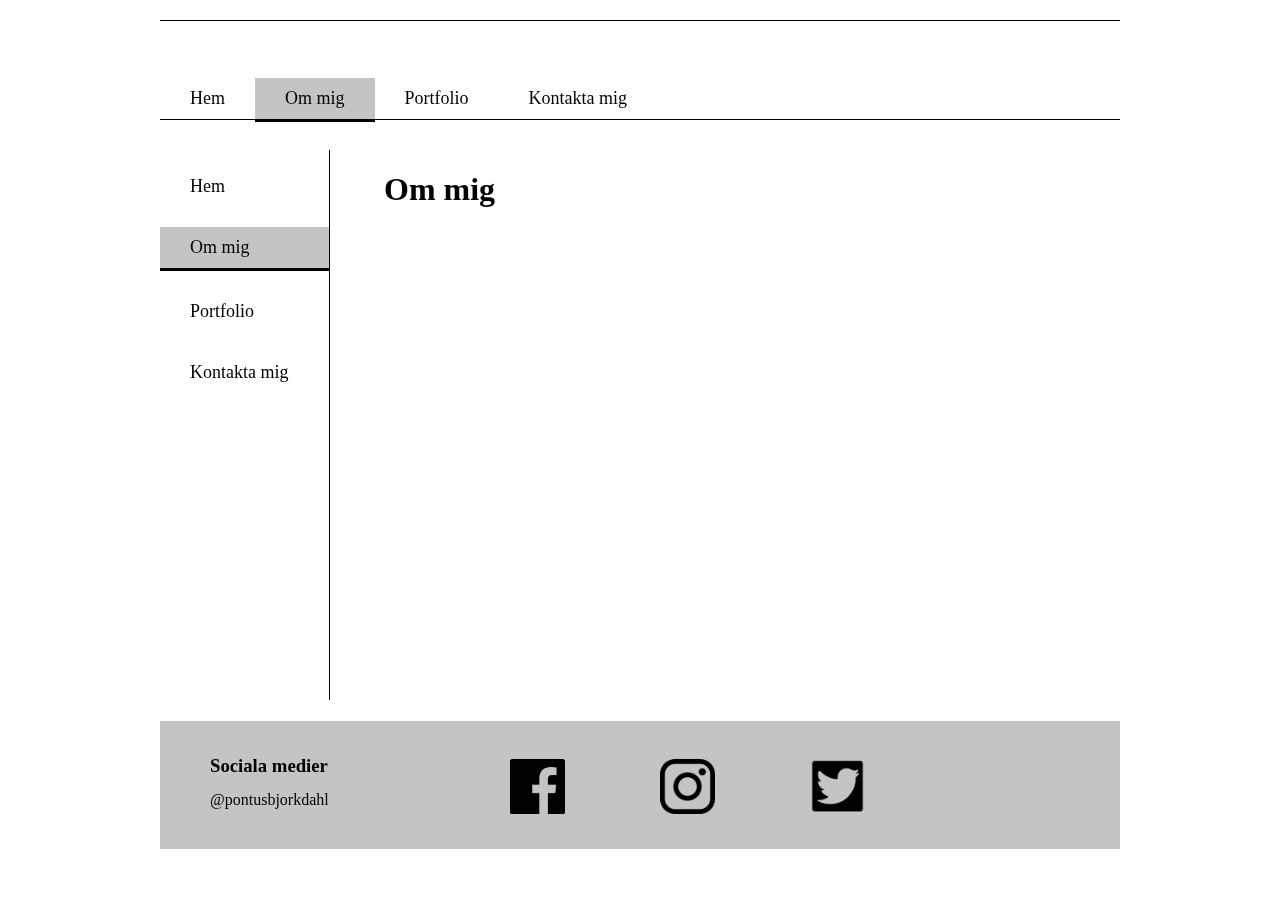
==== ommig.html @ 3f5e94e2 "första commit" ====
<!DOCTYPE html>
<html lang="en">
<head>
    <meta charset="UTF-8">
    <meta http-equiv="X-UA-Compatible" content="IE=edge">
    <meta name="viewport" content="width=device-width, initial-scale=1.0">
    <title>Profilsida</title>
    <link rel="stylesheet" href="css/style.css">
</head>
<body>

    <div id="container">  <!--wrapper -->

        <header id="header">
            <nav id="main-nav" class="navigation">
                <ul>
                    <li><a href="index.html">Hem</a></li>
                    <li><a href="ommig.html" class="selected">Om mig</a></li>
                    <li><a href="portfolio.html">Portfolio</a></li>
                    <li><a href="kontakt.html">Kontakta mig</a></li>
                </ul> 
            </nav>
        </header>

        <div id="content">
            
            <aside id="sidebar">
                <nav id="side-nav" class="navigation">
                <ul>
                    <li><a href="index.html">Hem</a></li>
                    <li><a href="ommig.html" class="selected">Om mig</a></li>
                    <li><a href="portfolio.html">Portfolio</a></li>
                    <li><a href="kontakt.html">Kontakta mig</a></li>
                </ul>
                </nav>
            </aside>

            <main id="main-content">
                <h1>Om mig</h1>
            </main>
        </div>

            
        <footer id="footer">
            <h3 id="sociala-medier">Sociala medier</h3>
            <p id="hashtag">@pontusbjorkdahl</p>
            <a href="https://www.facebook.com/pontus.bjorkdahl.5"><img src="img/unnamed.png" alt="" height="55px" id="bild-fb"></a>
            <a href="https://www.instagram.com/pontusbjorkdahl/"><img src="img/insta.png" alt="" height="55px" id="bild-insta"></a>
            <a href="https://mobile.twitter.com/pontusbjorkdahl"><img src="img/twitter.png" alt="" height="55px" id="bild-twitter"></a>
        </footer>

    </div>
</body>
</html>
---- css/style.css ----
* {
    /* 
    A setting that makes sure that paddings and borders are included in the total widht/height.
    and NOT added to the total width/heigh
    */
    box-sizing: border-box;
}


#container {
    width: 960px;
    margin: 20px auto;
}

#header {
    border-top: 1px solid;
    border-bottom: 1px solid;
    height: 100px;
    margin-bottom: 30px;
    
}

#main-nav {
    margin-top: 57px;
}

.navigation ul {
    list-style-type: none;
    padding: 0;
}

.navigation a {
    padding: 10px 30px;
    margin-bottom: 20px;
    display: block;
    text-decoration: none;
    font-size: large;
    color: black;
}

.navigation a:hover {
    background-color: rgba(0, 0, 0, 0.233);
    font-weight: bold;
}

#main-nav > ul > li {
    float: left;
}

#sidebar {
    display: inline-block;
    vertical-align: top;
    width: 170px;
    height: 550px;
    border-right: 1px solid;
}

#main-content {
    display: inline-block;
    width: 786px;
    height: 550px;
    padding-left: 50px;
    text-align: justify;
}

#bild1 {
    height: 250px;
    margin-top: 100px;
    float: right;
}

#footer {
    display: inline-block;
    background-color: rgba(0, 0, 0, 0.233);
    color: white;
    height: 130px;
    width: 100%;
    border-top: 1px solid;
    border-bottom: 1px solid;
    margin-top: 20px;
    padding-left: 50px;
    position: relative;
}

#sociala-medier {
    display: inline-block;
    position: absolute;
    width: 150px;
    top: 15px;
    color: black;
}

#hashtag {
    display: inline-block;
    position: absolute;
    color:black;
    width: 150px;
    margin-top: 30px;
    left: 50px;
    top: 40px;
}

#bild-fb {
    display: inline-block;
    position: absolute;
    left: 350px;
    top: 38px;
    mix-blend-mode: multiply;
}
#bild-insta {
    display: inline-block;
    position: absolute;
    left: 500px;
    top: 38px;
    mix-blend-mode: multiply;
}
#bild-twitter {
    display: inline-block;
    position: absolute;
    left: 650px;
    top: 38px;
    mix-blend-mode: multiply;
}

input {
    width: 100%;
    margin: 10px 0;
    padding: 8px;
    border-radius: 5px;
    border: 1px solid black;
}

textarea {
    border-radius: 5px;
}

form {
    width: 300px;
    margin: auto;
    margin-left: 30px;
}

.selected {
    background-color: rgba(0, 0, 0, 0.233);
    border-bottom: 3px solid black; 
}

button {
    padding: 6px 25px;
    font-weight: bold;
}
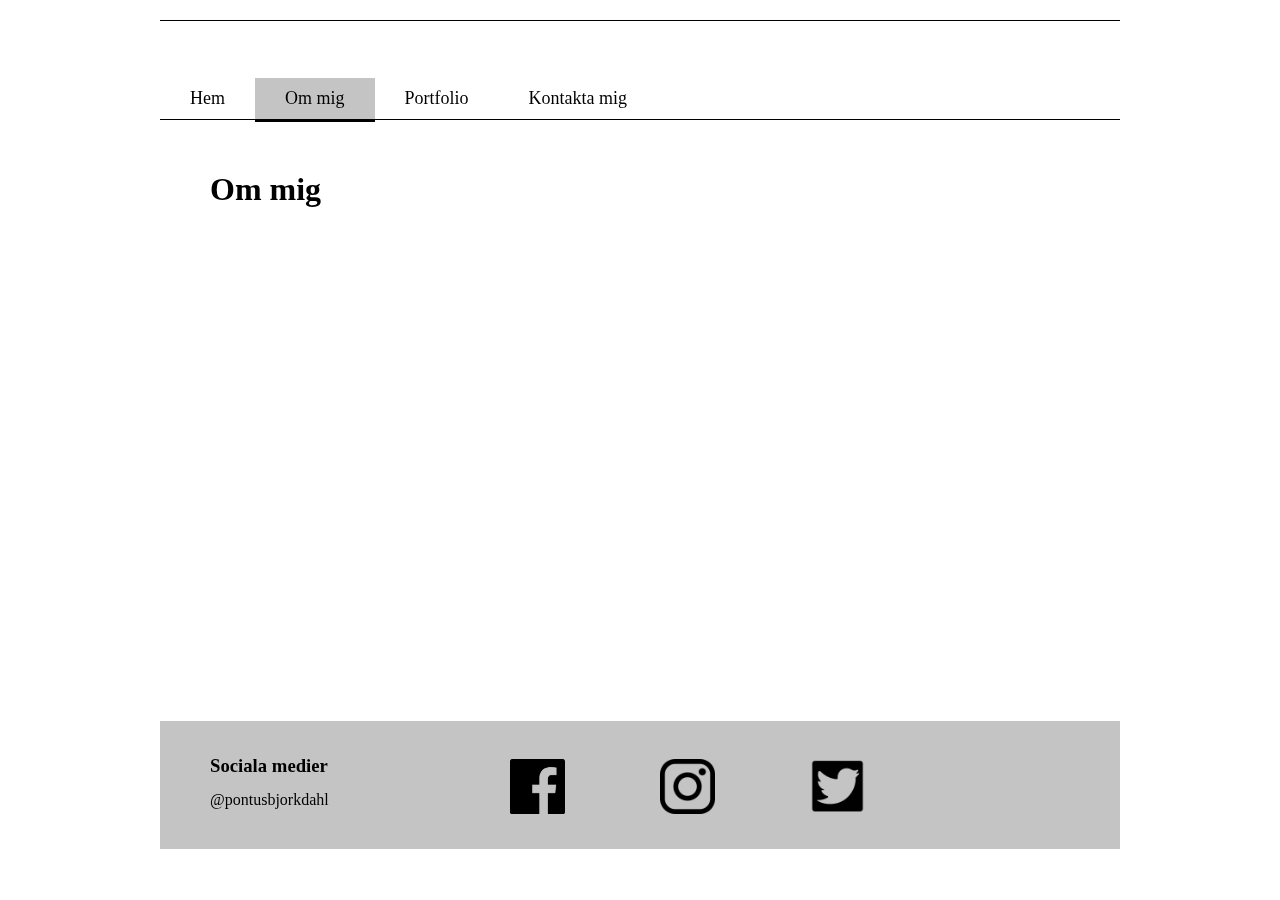
==== commit be5ef6df: "Removed sidebar from "ommig"" ====
--- a/ommig.html
+++ b/ommig.html
@@ -23,17 +23,6 @@
         </header>
 
         <div id="content">
-            
-            <aside id="sidebar">
-                <nav id="side-nav" class="navigation">
-                <ul>
-                    <li><a href="index.html">Hem</a></li>
-                    <li><a href="ommig.html" class="selected">Om mig</a></li>
-                    <li><a href="portfolio.html">Portfolio</a></li>
-                    <li><a href="kontakt.html">Kontakta mig</a></li>
-                </ul>
-                </nav>
-            </aside>
 
             <main id="main-content">
                 <h1>Om mig</h1>
--- a/css/style.css
+++ b/css/style.css
@@ -5,7 +5,6 @@
     */
     box-sizing: border-box;
 }
-
 
 #container {
     width: 960px;
@@ -148,4 +147,4 @@
 button {
     padding: 6px 25px;
     font-weight: bold;
-}+}
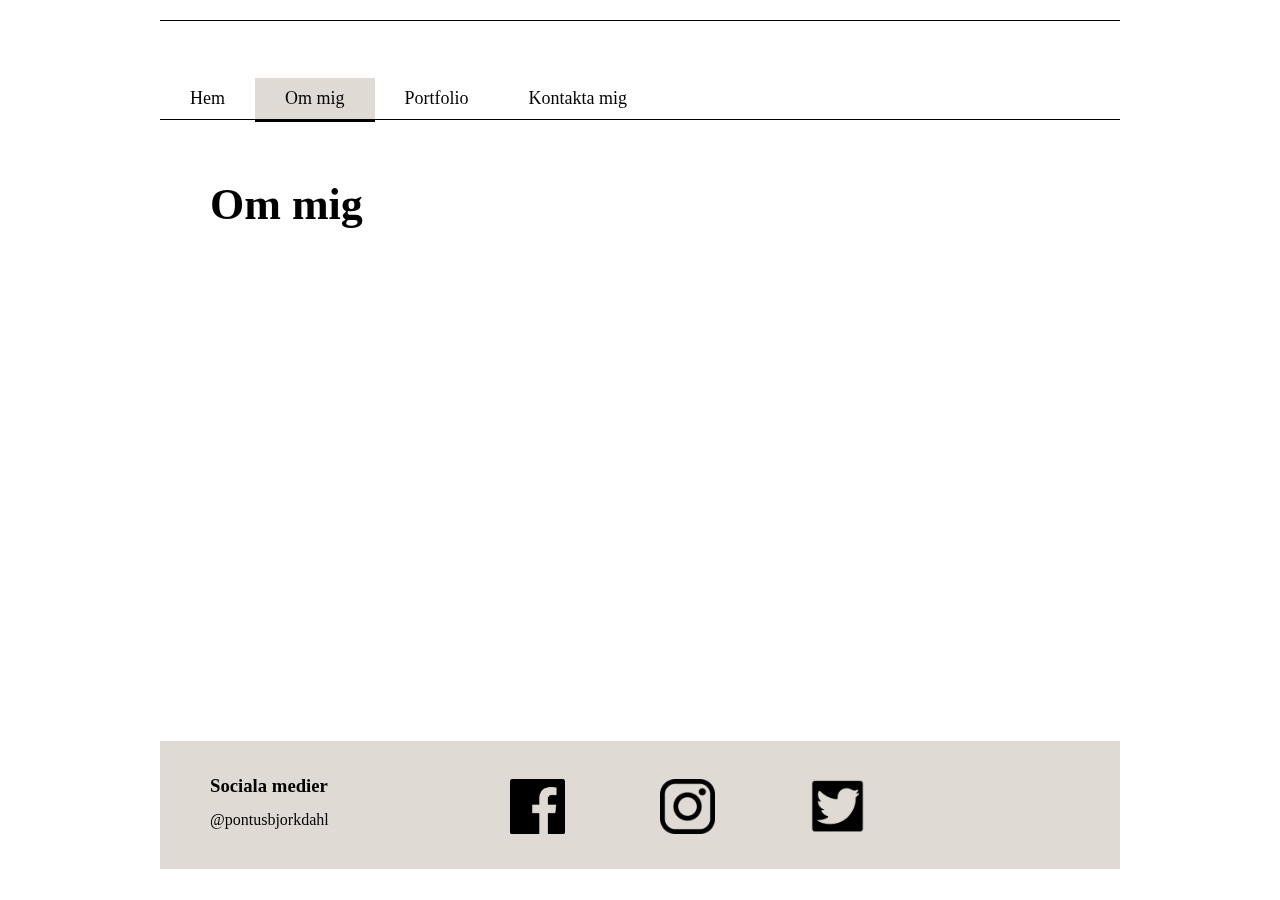
==== commit 70c5116a: "skapat side-nav med olika sidor till portfolio" ====
--- a/ommig.html
+++ b/ommig.html
@@ -24,6 +24,7 @@
 
         <div id="content">
 
+
             <main id="main-content">
                 <h1>Om mig</h1>
             </main>
--- a/css/style.css
+++ b/css/style.css
@@ -16,6 +16,7 @@
     border-bottom: 1px solid;
     height: 100px;
     margin-bottom: 30px;
+    /* background-color: rgb(224, 218, 213);; */
     
 }
 
@@ -38,7 +39,7 @@
 }
 
 .navigation a:hover {
-    background-color: rgba(0, 0, 0, 0.233);
+    background-color: rgb(224, 218, 213);
     font-weight: bold;
 }
 
@@ -52,6 +53,7 @@
     width: 170px;
     height: 550px;
     border-right: 1px solid;
+    text-align: center;
 }
 
 #main-content {
@@ -60,6 +62,7 @@
     height: 550px;
     padding-left: 50px;
     text-align: justify;
+    font-size: 22px;
 }
 
 #bild1 {
@@ -70,13 +73,13 @@
 
 #footer {
     display: inline-block;
-    background-color: rgba(0, 0, 0, 0.233);
+    background-color: rgb(224, 218, 213);
     color: white;
     height: 130px;
     width: 100%;
     border-top: 1px solid;
     border-bottom: 1px solid;
-    margin-top: 20px;
+    margin-top: 40px;
     padding-left: 50px;
     position: relative;
 }
@@ -140,7 +143,7 @@
 }
 
 .selected {
-    background-color: rgba(0, 0, 0, 0.233);
+    background-color: rgb(224, 218, 213);;
     border-bottom: 3px solid black; 
 }
 
@@ -148,3 +151,12 @@
     padding: 6px 25px;
     font-weight: bold;
 }
+
+#portfolio-main {
+    margin: 0 auto;
+}
+
+#sidebar-headline {
+    margin: auto;
+    text-align: center;
+}